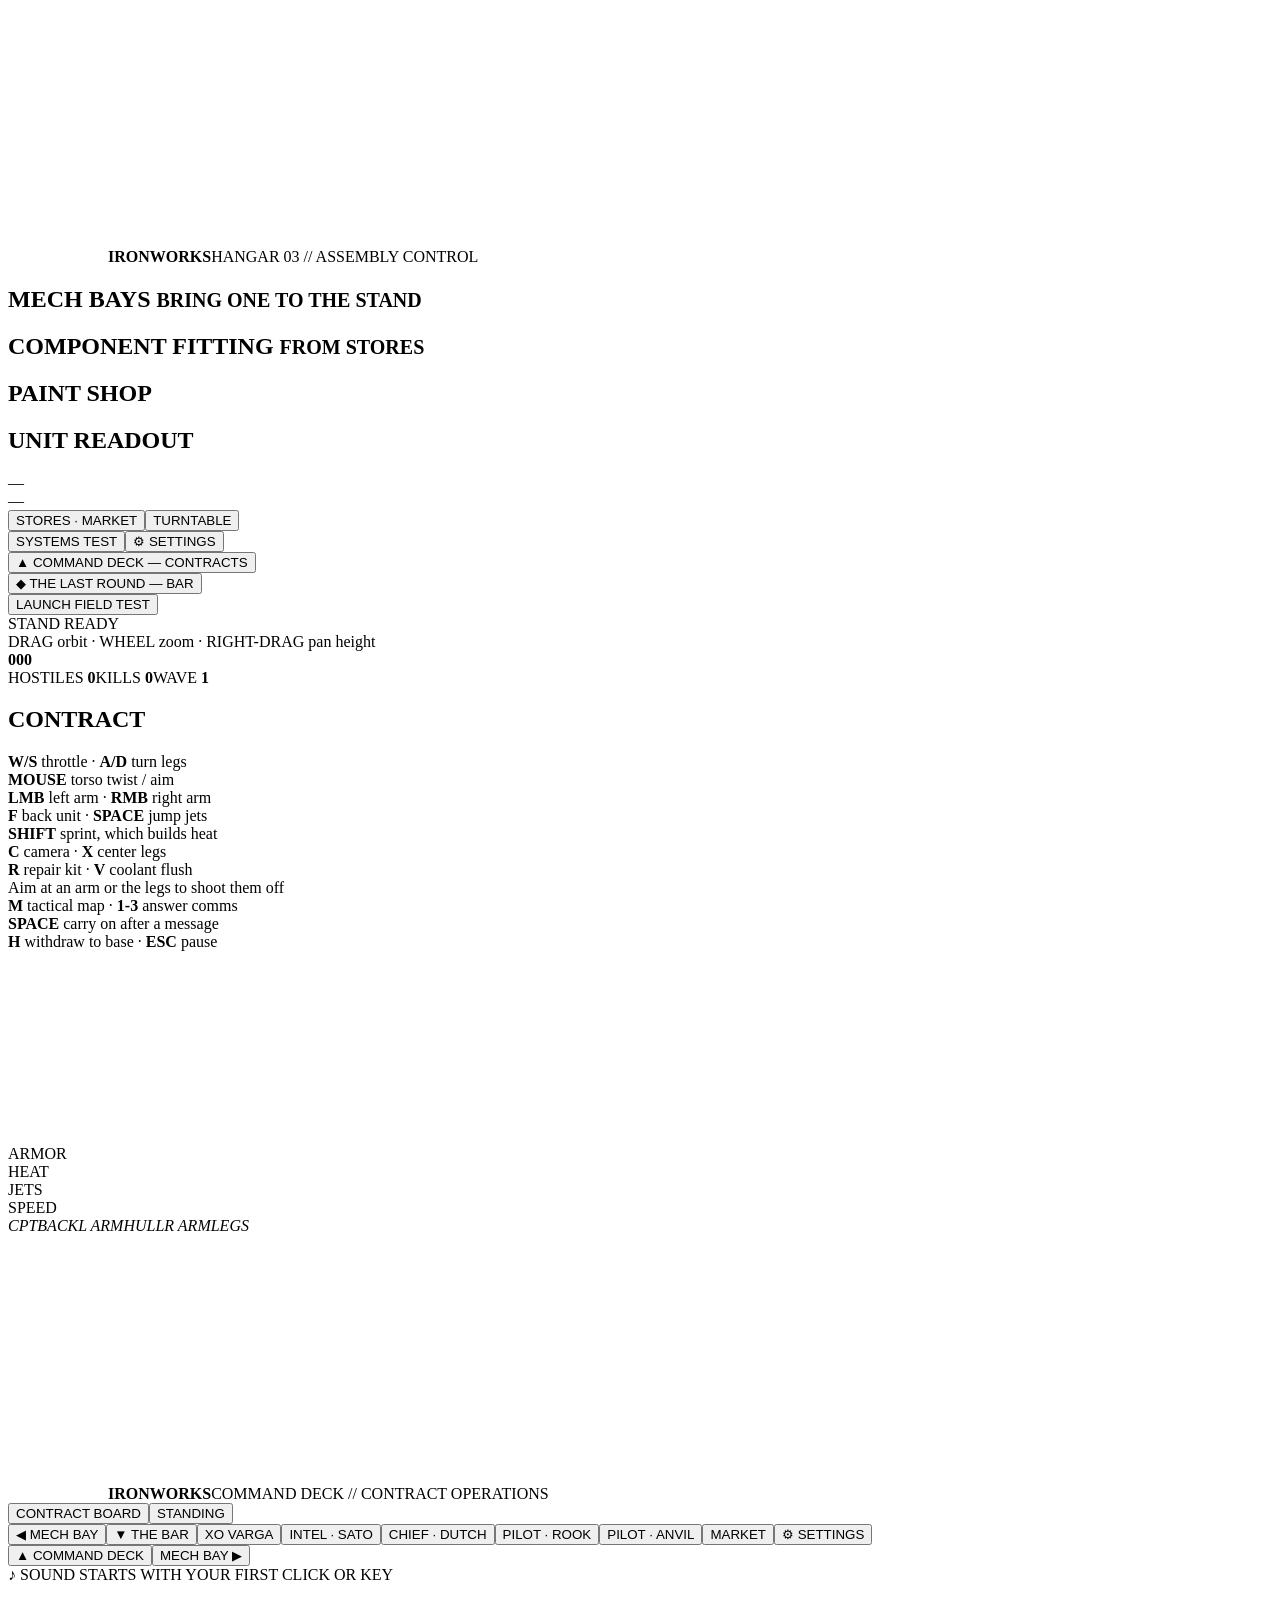
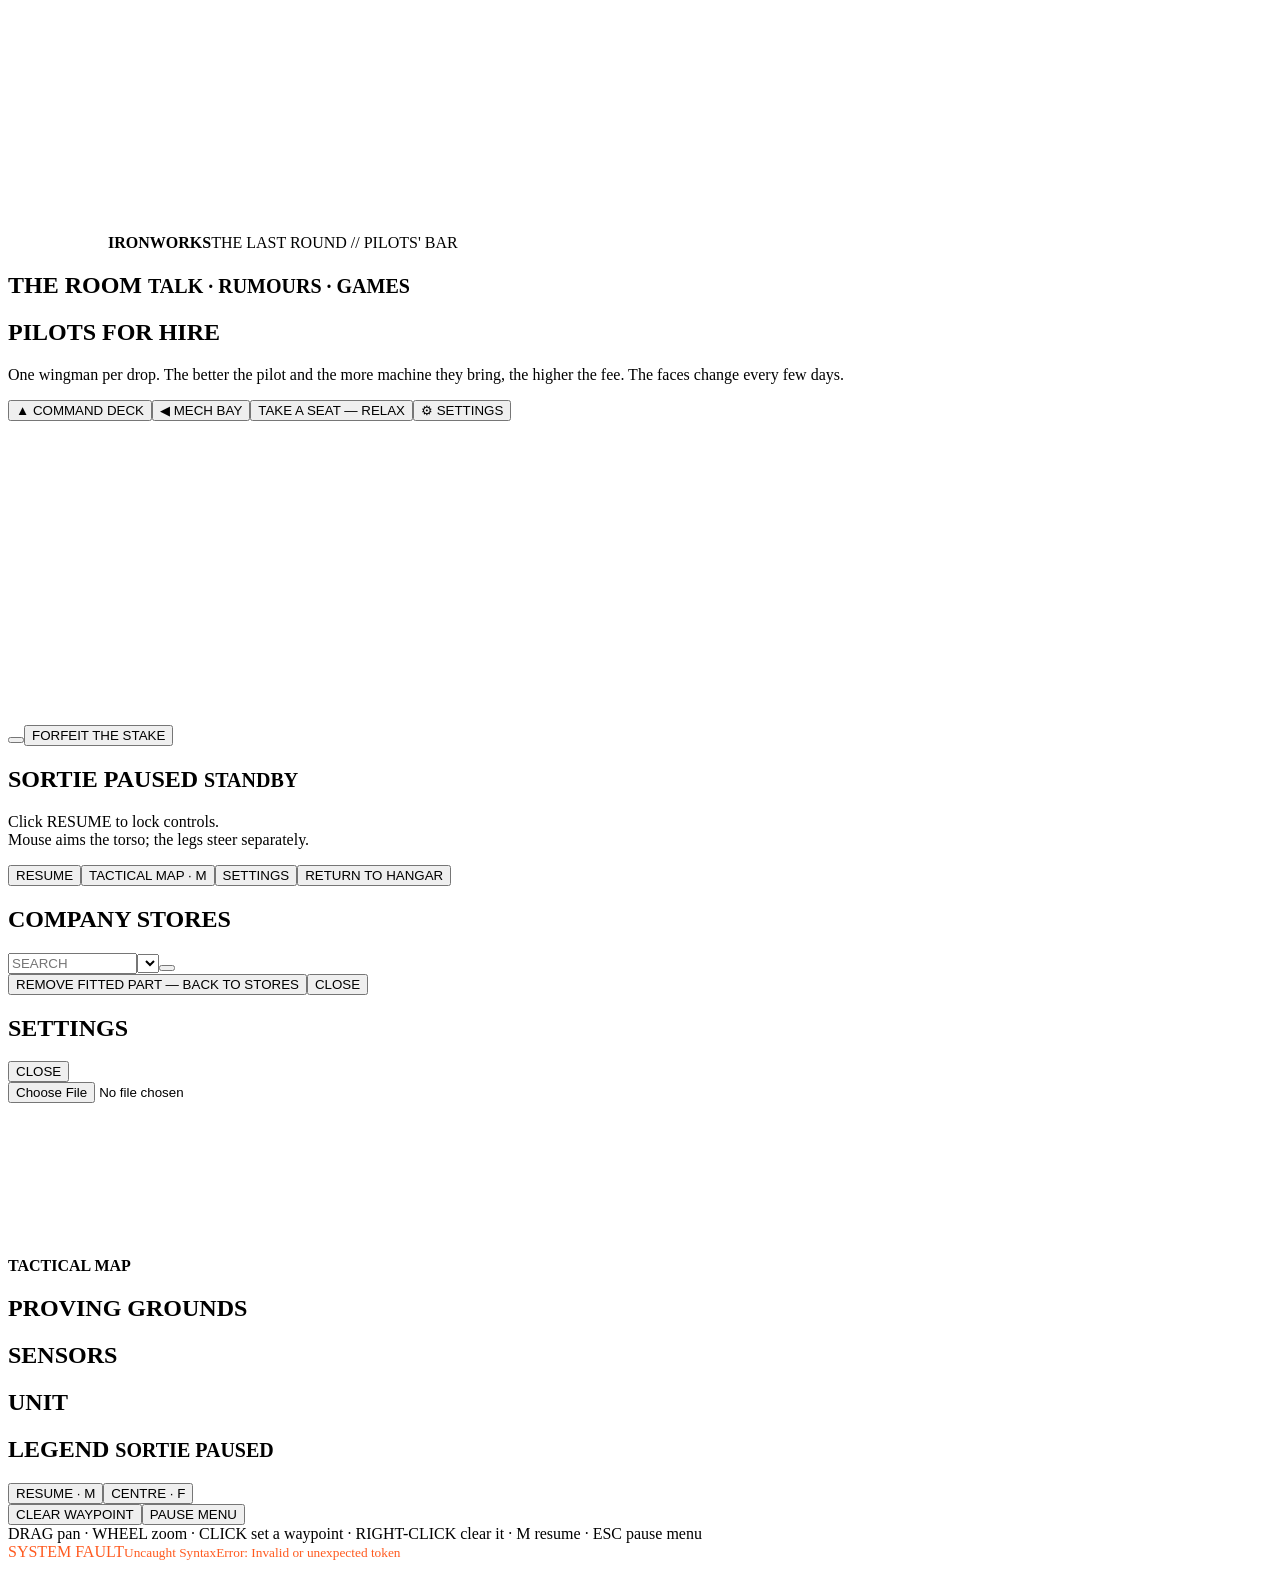
==== src/page.html @ d5356ca2 "Split the page into src/ and build index.html from it index.html is now generated by build.py from s" ====
<!DOCTYPE html>
<html lang="en">
<head>
<meta charset="utf-8">
<meta name="viewport" content="width=device-width,initial-scale=1">
<title>IRONWORKS — Mech Bay 03</title>
<style>
@@STYLE@@
</style>
</head>
<body>
<canvas id="gl"></canvas>

<div id="hangarUI">
 <div class="ttl"><canvas width="100" height="100"></canvas><b>IRONWORKS</b><span>HANGAR 03 // ASSEMBLY CONTROL</span><i></i></div>
 <div id="panelL" class="pn">
  <h2>MECH BAYS <small>BRING ONE TO THE STAND</small></h2>
  <div id="bays"></div>
  <h2>COMPONENT FITTING <small>FROM STORES</small></h2>
  <div id="slots"></div>
  <h2 style="margin-top:10px">PAINT SHOP <small id="paintName"></small></h2>
  <div id="paints"></div>
 </div>
 <div id="panelR" class="pn">
  <h2>UNIT READOUT <small id="ovw"></small></h2>
  <div id="mechName">—</div><div id="mechClass">—</div>
  <div id="stats"></div>
  <div id="loadout"></div>
  <div id="warns"></div>
  <div class="row"><button id="btnStores">STORES · MARKET</button><button id="btnSpin">TURNTABLE</button></div>
  <div class="row"><button id="btnTest">SYSTEMS TEST</button><button id="btnSet">⚙ SETTINGS</button></div>
  <div id="ctr"></div><div class="row"><button id="btnHQ">▲ COMMAND DECK — CONTRACTS</button></div><div class="row"><button id="btnBar">◆ THE LAST ROUND — BAR</button></div>
  <button id="btnDeploy">LAUNCH FIELD TEST</button>
 </div>
 <div id="status" class="pn">STAND READY</div>
 <div id="hint">DRAG orbit · WHEEL zoom · RIGHT-DRAG pan height</div>
</div>

<div id="fieldUI" class="hid">
 <div id="cock"></div><div id="dmg"></div>
 <div id="ret"><i></i><i></i><i></i><i></i><b></b></div>
 <div id="twist"><b id="hdg">000</b><i id="twI"></i></div>
 <div id="obj" class="pn"><div id="objW">HOSTILES <b id="hCnt">0</b>KILLS <b id="kCnt">0</b>WAVE <b id="wCnt">1</b></div><div id="objM" class="hid"><h2><span id="msTitle">CONTRACT</span><small id="msClock"></small></h2><div id="objList"></div></div></div>
 <div id="help" class="pn"><b>W/S</b> throttle · <b>A/D</b> turn legs<br><b>MOUSE</b> torso twist / aim<br><b>LMB</b> left arm · <b>RMB</b> right arm<br><b>F</b> back unit · <b>SPACE</b> jump jets<br><b>SHIFT</b> sprint, which builds heat<br><b>C</b> camera · <b>X</b> center legs<br><b>R</b> repair kit · <b>V</b> coolant flush<br>Aim at an arm or the legs to shoot them off<br><b>M</b> tactical map · <b>1-3</b> answer comms<br><b>SPACE</b> carry on after a message<br><b>H</b> withdraw to base · <b>ESC</b> pause</div>
 <canvas id="radar" width="190" height="190"></canvas>
 <div id="gauges" class="pn">
  <div class="st" id="gArm"><span>ARMOR</span><i><b></b></i><em></em></div>
  <div class="st" id="gHeat"><span>HEAT</span><i><b></b></i><em></em></div>
  <div class="st" id="gJet"><span>JETS</span><i><b></b></i><em></em></div>
  <div class="st" id="gSpd"><span>SPEED</span><i><b></b></i><em></em></div>
  <div id="zdoll"><i id="zdHead">CPT</i><i id="zdBack">BACK</i><i id="zdArmL">L ARM</i><i id="zdTorso">HULL</i><i id="zdArmR">R ARM</i><i id="zdLegs">LEGS</i></div>
 </div>
 <div id="weps" class="pn"></div>
 <div id="msg"></div>
 <div id="navs"></div>
 <div id="tgt" class="hid"><span id="tgtN"></span><i><b id="tgtB"></b></i><span id="tgtZ"></span><i id="tgtZi"><b id="tgtZb"></b></i></div>
 <div id="commDim" class="hid"></div>
 <div id="comm" class="pn hid"><canvas id="commFace" width="144" height="144"></canvas><div><b id="commWho"></b><p id="commTxt"></p><div id="commOpts"></div><i id="commBar"></i><em id="commHint"></em></div></div>
</div>

<div id="hqUI" class="hid">
 <div class="ttl"><canvas width="100" height="100"></canvas><b>IRONWORKS</b><span>COMMAND DECK // CONTRACT OPERATIONS</span><i></i></div>
 <div id="tags"></div>
 <div id="hqStat" class="pn"></div>
 <div id="board" class="pn"><div id="hqTabs"><button data-t="board" class="on">CONTRACT BOARD</button><button data-t="stand">STANDING</button></div><div id="cards"></div><div id="stand" class="hid"></div></div>
 <div id="detail" class="pn"></div>
 <div id="hqBar"><button id="btnToBay">◀ MECH BAY</button><button id="btnToBar">▼ THE BAR</button><button id="bXO">XO VARGA</button><button id="bIntel">INTEL · SATO</button><button id="bChief">CHIEF · DUTCH</button><button id="bP0">PILOT · ROOK</button><button id="bP1">PILOT · ANVIL</button><button id="bMkt">MARKET</button><button id="bSet">⚙ SETTINGS</button></div>
</div>
<div id="brfUI" class="hid">
 <div id="brfHead" class="pn"></div>
 <div id="brfBar"><button id="brfBack">▲ COMMAND DECK</button><button id="brfSkip">MECH BAY ▶</button></div>
</div>
<div id="cutTag"></div>
<div id="sndHint">♪ SOUND STARTS WITH YOUR FIRST CLICK OR KEY</div>
<div id="dlg" class="pn hid"><canvas id="dlgFace" width="144" height="144"></canvas><div><b id="dlgWho"></b><p id="dlgTxt"></p><div id="dlgOpts"></div></div></div>
<div id="barUI" class="hid">
 <div class="ttl"><canvas width="100" height="100"></canvas><b>IRONWORKS</b><span>THE LAST ROUND // PILOTS' BAR</span><i></i></div>
 <div id="barTags"></div>
 <div id="barStat" class="pn"></div>
 <div id="barRoom" class="pn"><h2>THE ROOM <small>TALK · RUMOURS · GAMES</small></h2><div id="barWho"></div></div>
 <div id="barHire" class="pn"><h2>PILOTS FOR HIRE <small id="barHireN"></small></h2><div id="barPil"></div><p>One wingman per drop. The better the pilot and the more machine they bring, the higher the fee. The faces change every few days.</p></div>
 <div id="barBar"><button id="bbHQ">▲ COMMAND DECK</button><button id="bbBay">◀ MECH BAY</button><button id="bbRelax">TAKE A SEAT — RELAX</button><button id="bbSet">⚙ SETTINGS</button></div>
 <div id="barChill"></div>
</div>
<div id="barGame" class="ovl hid"><div class="pn"><h2><span id="bgName"></span><small id="bgStake"></small></h2><canvas id="bgCv" width="1440" height="264"></canvas><p id="bgMsg"></p><div class="row"><button id="bgHit"></button><button id="bgQuit">FORFEIT THE STAKE</button></div></div></div>

<div id="pause" class="hid"><div class="pn">
 <h2>SORTIE PAUSED <small>STANDBY</small></h2>
 <p id="pauseTxt">Click RESUME to lock controls.<br>Mouse aims the torso; the legs steer separately.</p>
 <button id="btnResume">RESUME</button><button id="btnMap">TACTICAL MAP · M</button><button id="btnPSet">SETTINGS</button><button id="btnHangar">RETURN TO HANGAR</button>
</div></div>

<div id="stores" class="ovl hid"><div class="pn win">
 <h2><span id="stTitle">COMPANY STORES</span><small id="stFunds"></small></h2>
 <div id="stTabs"></div>
 <div id="stBar"><div id="stCats"></div><input id="stFind" placeholder="SEARCH" size="14" spellcheck="false"><select id="stSort"></select><button id="stDir"></button></div>
 <div id="stNote"></div>
 <div id="stGrid"></div>
 <div class="foot"><span id="stInfo"></span><button id="stRem" class="hid">REMOVE FITTED PART — BACK TO STORES</button><button id="stClose">CLOSE</button></div>
</div></div>

<div id="setUI" class="ovl hid"><div class="pn win" id="setWin">
 <h2><span id="setTitle">SETTINGS</span><small id="setSub"></small></h2>
 <div id="setTabs"></div>
 <div id="setBody"></div>
 <div class="foot"><span id="setInfo"></span><button id="setClose">CLOSE</button></div>
</div></div>
<input type="file" id="saveFile" accept=".json,application/json" class="hid">
<div id="mapUI" class="hid">
 <canvas id="mapCv"></canvas>
 <div id="mapHead"><b>TACTICAL MAP</b><span id="mapSub"></span></div>
 <div id="mapSide" class="pn">
  <h2><span id="mapOp">PROVING GROUNDS</span><small id="mapClk"></small></h2><div id="mapObj"></div>
  <h2>SENSORS <small id="mapSen"></small></h2><div id="mapCon"></div>
  <h2>UNIT <small id="mapUnit"></small></h2><div id="mapSt"></div>
  <h2>LEGEND <small>SORTIE PAUSED</small></h2><div id="mapLeg"></div>
  <div class="row"><button id="mapGo">RESUME · M</button><button id="mapCtr">CENTRE · F</button></div>
  <div class="row"><button id="mapWp">CLEAR WAYPOINT</button><button id="mapEsc">PAUSE MENU</button></div>
 </div>
 <div id="mapTip" class="hid"></div>
 <div id="mapHint">DRAG pan · WHEEL zoom · CLICK set a waypoint · RIGHT-CLICK clear it · M resume · ESC pause menu</div>
</div>
<div id="fade"></div>
<div id="boot"><div>INITIALIZING BAY SYSTEMS<small>loading three.js from CDN — an internet connection is required</small></div></div>

<script type="importmap">{"imports":{"three":"https://cdn.jsdelivr.net/npm/three@0.160.0/build/three.module.js","three/addons/":"https://cdn.jsdelivr.net/npm/three@0.160.0/examples/jsm/"}}</script>
<script type="module">
@@SCRIPT@@
</script>
<script>
/* surface load/runtime failures instead of a silent black screen */
addEventListener('error', function (e) { var b = document.getElementById('boot'); if (b) b.innerHTML = '<div style="color:#ff5a1f">SYSTEM FAULT<small>' + (e.message || 'failed to load three.js from CDN') + '</small></div>'; }, true);
</script>
</body>
</html>
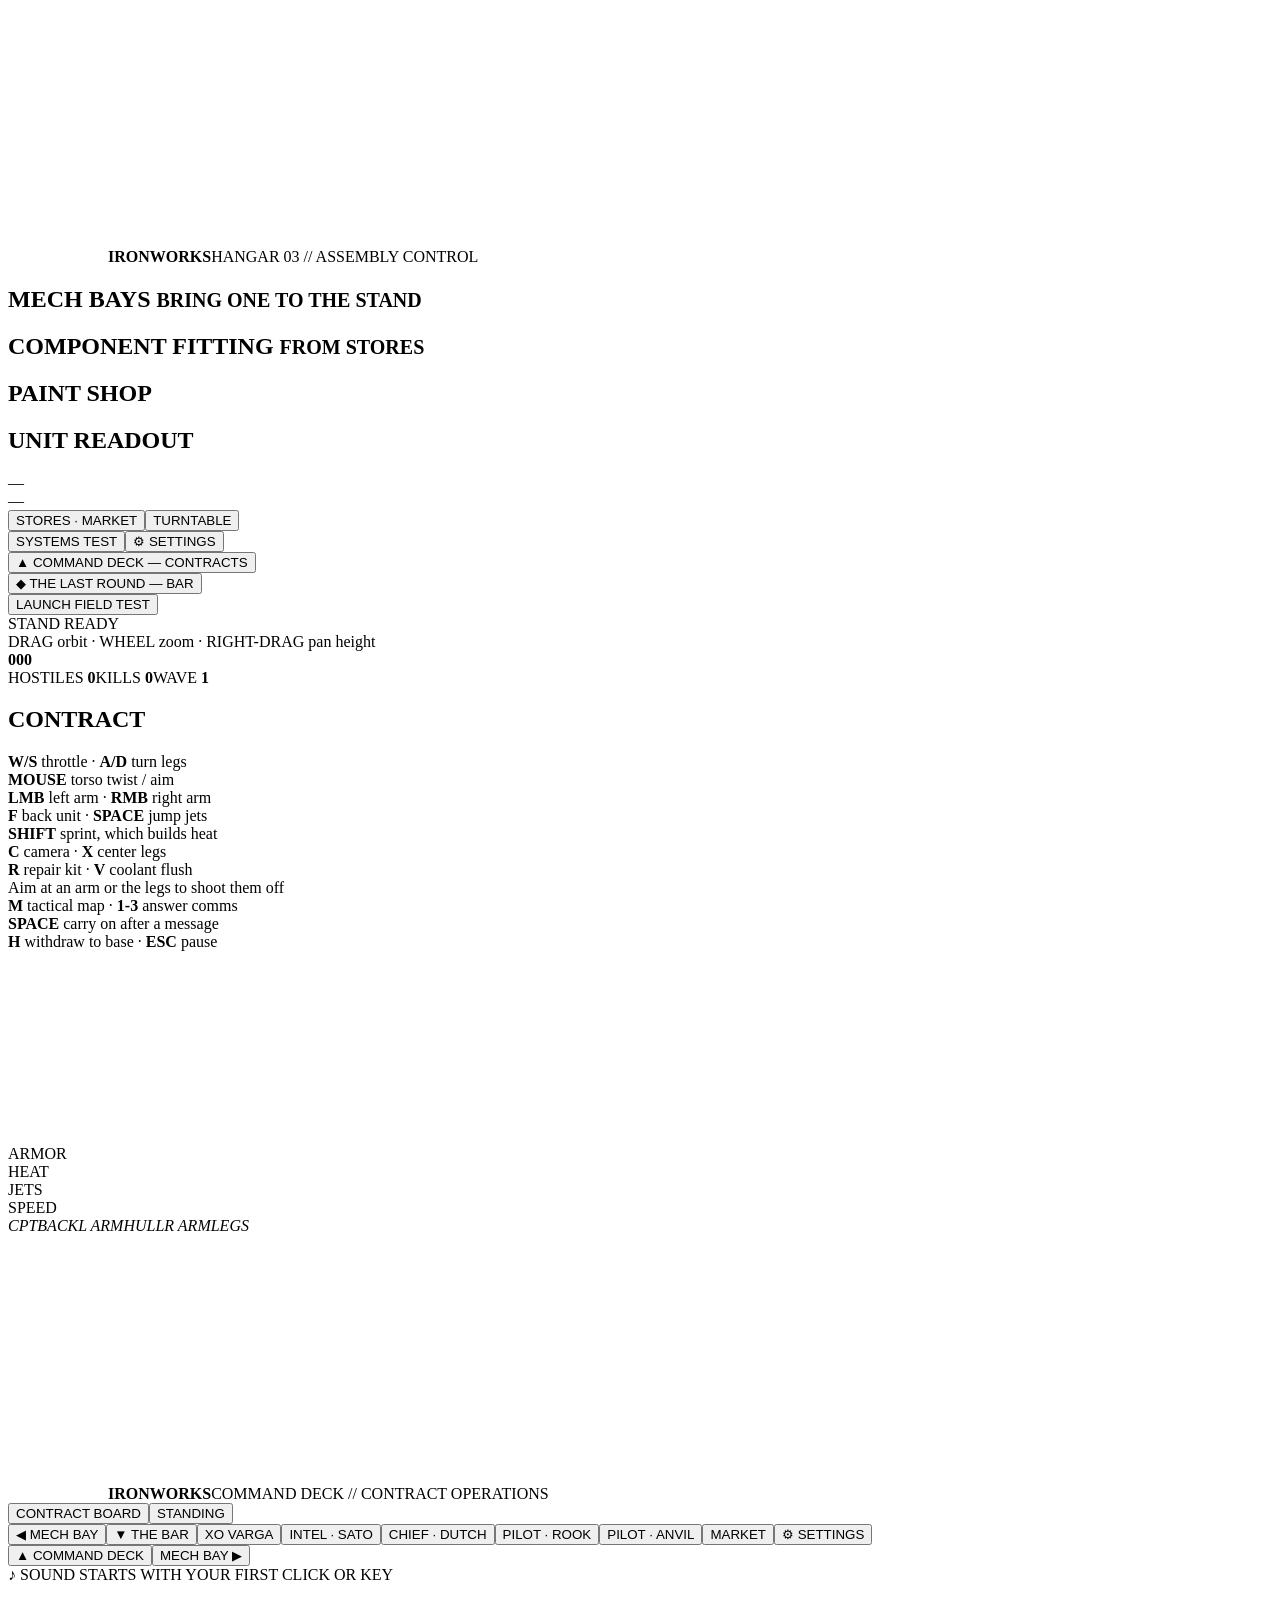
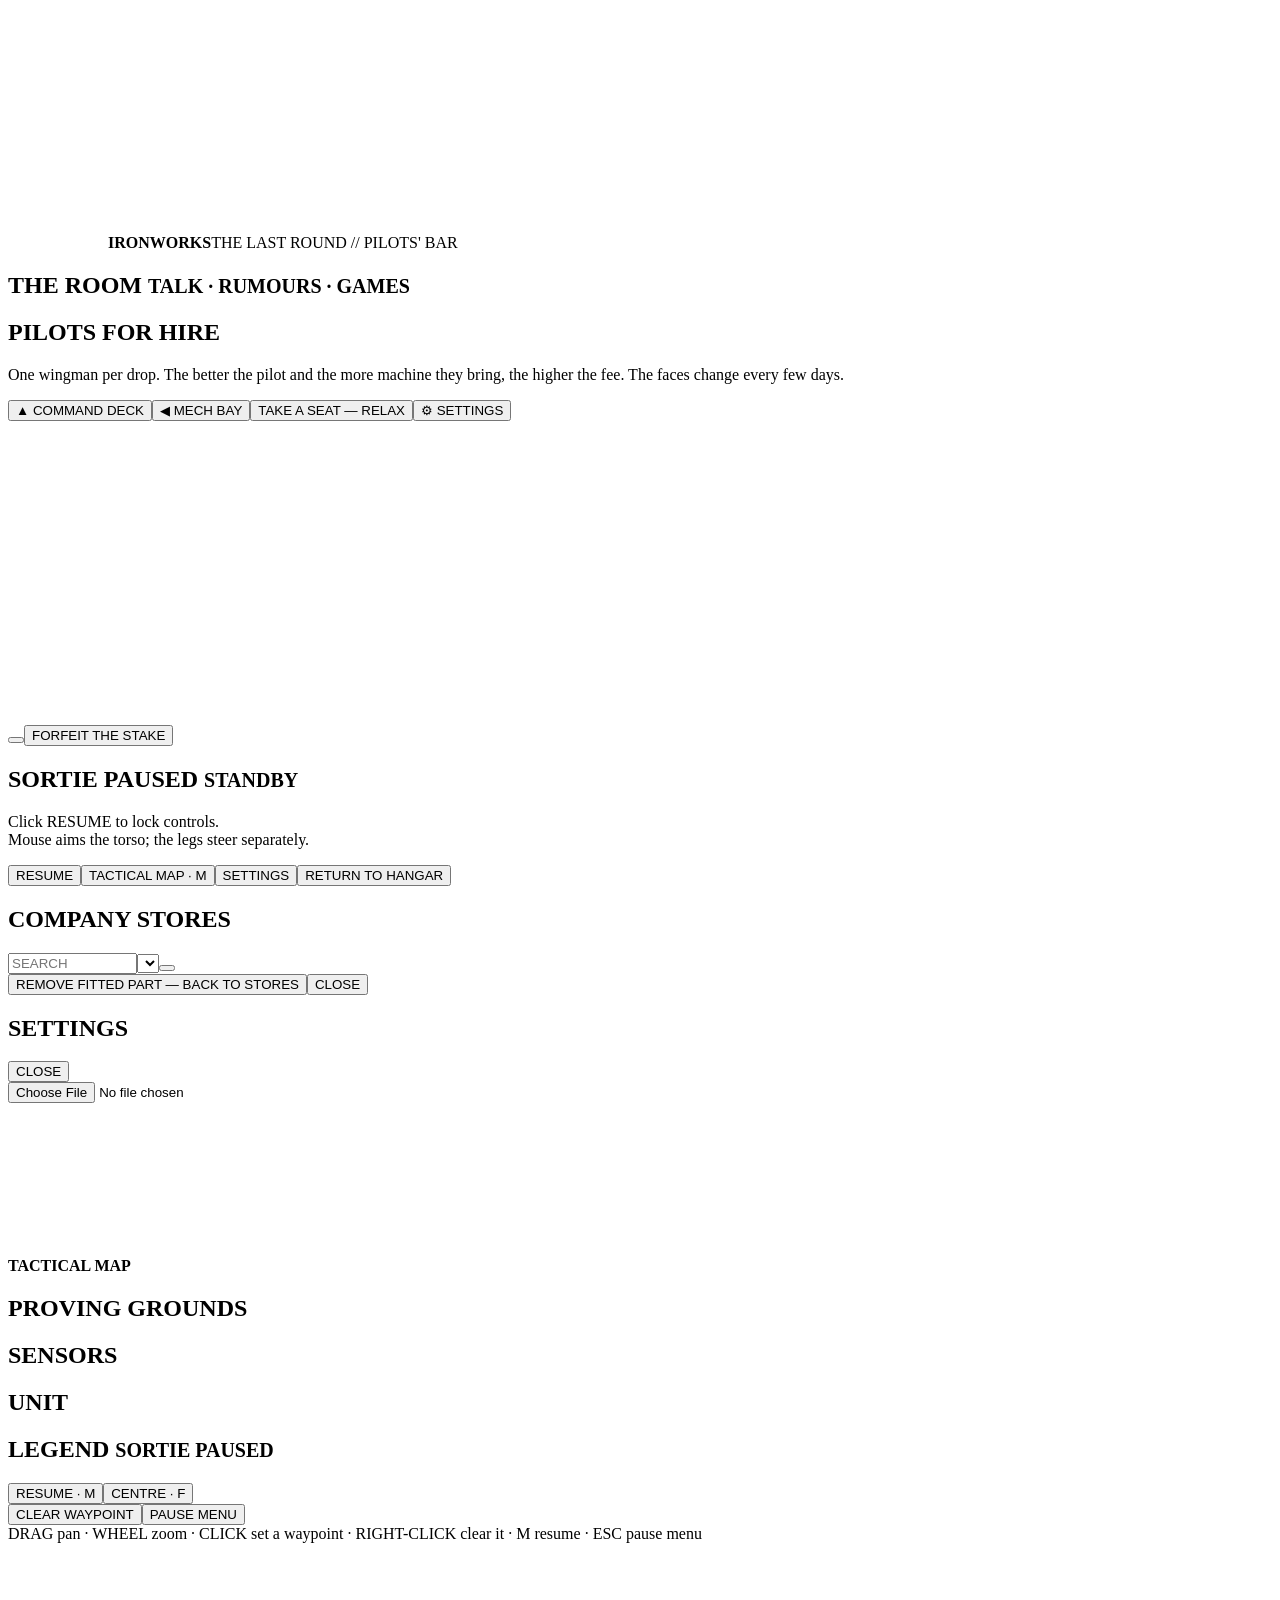
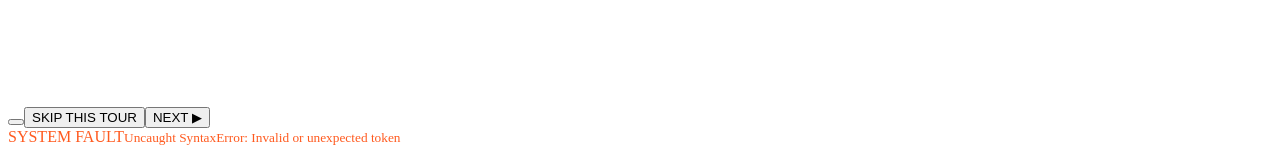
==== commit 44854603: "Show a new company round, and give it a first sortie that teaches the controls A new company's crew " ====
--- a/src/page.html
+++ b/src/page.html
@@ -55,6 +55,7 @@
  <div id="navs"></div>
  <div id="tgt" class="hid"><span id="tgtN"></span><i><b id="tgtB"></b></i><span id="tgtZ"></span><i id="tgtZi"><b id="tgtZb"></b></i></div>
  <div id="commDim" class="hid"></div>
+ <div id="tutKeys" class="hid"></div>
  <div id="comm" class="pn hid"><canvas id="commFace" width="144" height="144"></canvas><div><b id="commWho"></b><p id="commTxt"></p><div id="commOpts"></div><i id="commBar"></i><em id="commHint"></em></div></div>
 </div>
 
@@ -120,6 +121,9 @@
  <div id="mapTip" class="hid"></div>
  <div id="mapHint">DRAG pan · WHEEL zoom · CLICK set a waypoint · RIGHT-CLICK clear it · M resume · ESC pause menu</div>
 </div>
+<div id="tutRing" class="hid"></div>
+<div id="tut" class="pn hid"><canvas id="tutFace" width="144" height="144"></canvas><div><b id="tutWho"></b><p id="tutText"></p><div id="tutRow"><span id="tutN"></span><button id="tutOff" class="hid"></button><button id="tutSkip">SKIP THIS TOUR</button><button id="tutNext">NEXT ▶</button></div></div></div>
+<div id="tutChip" class="hid"></div>
 <div id="fade"></div>
 <div id="boot"><div>INITIALIZING BAY SYSTEMS<small>loading three.js from CDN — an internet connection is required</small></div></div>
 
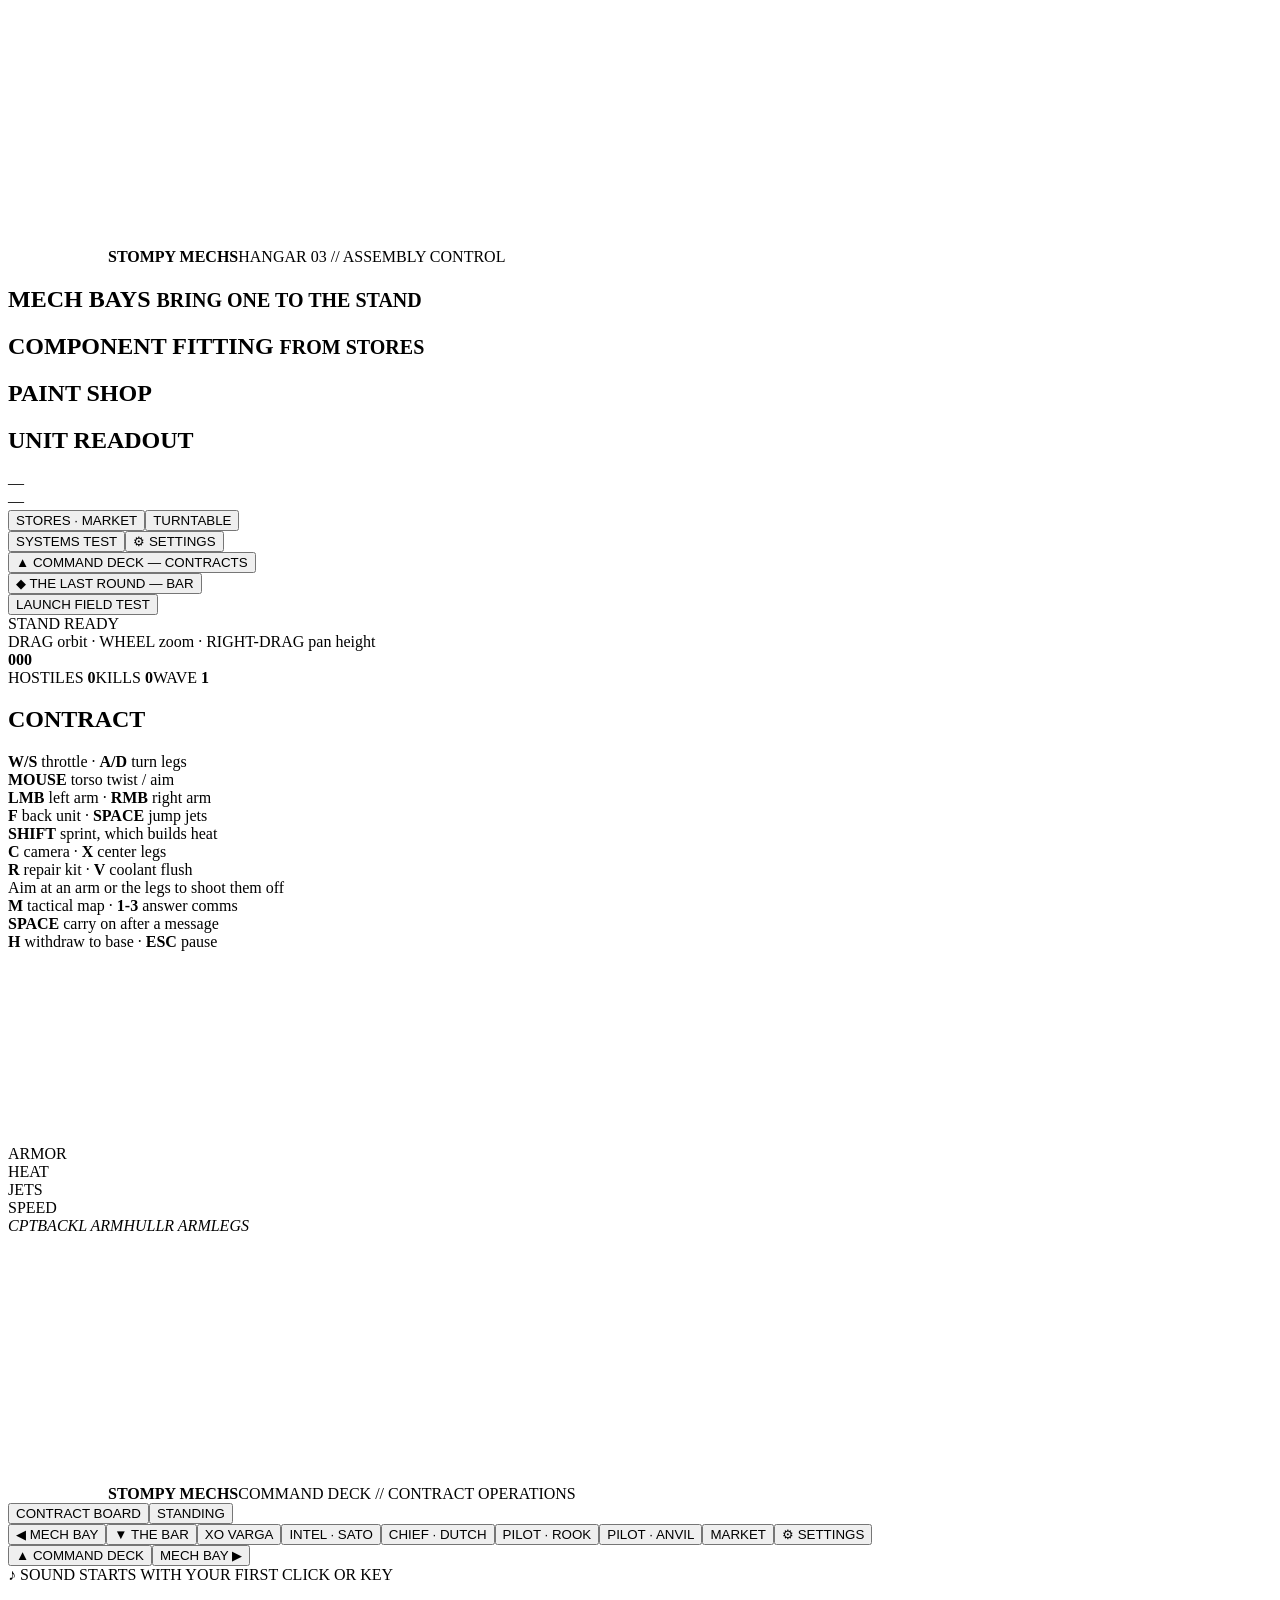
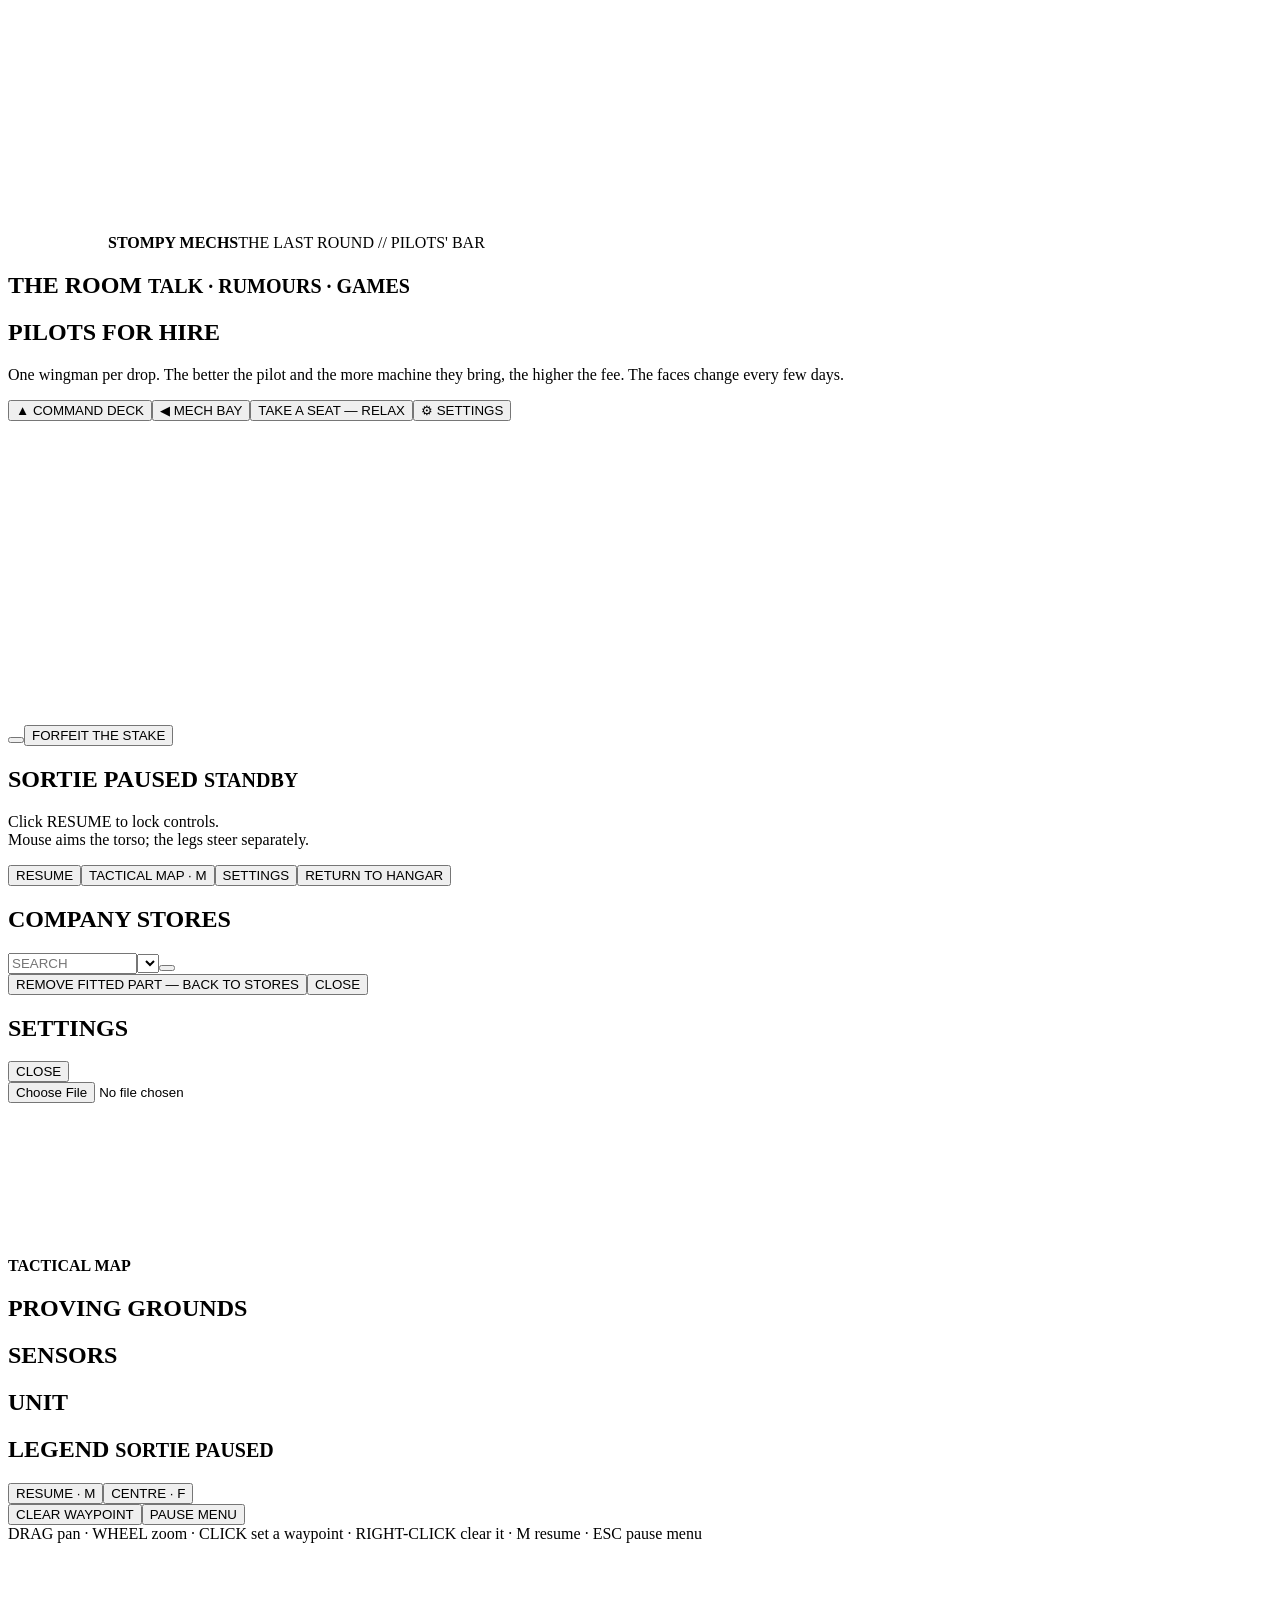
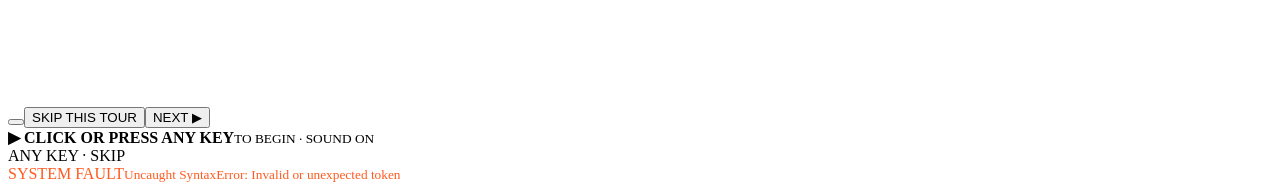
==== commit a0029cf9: "Rename the game StompyMechs, and open it with ten seconds of battle and the title The game is Stompy" ====
--- a/src/page.html
+++ b/src/page.html
@@ -3,7 +3,7 @@
 <head>
 <meta charset="utf-8">
 <meta name="viewport" content="width=device-width,initial-scale=1">
-<title>IRONWORKS — Mech Bay 03</title>
+<title>StompyMechs</title>
 <style>
 @@STYLE@@
 </style>
@@ -12,7 +12,7 @@
 <canvas id="gl"></canvas>
 
 <div id="hangarUI">
- <div class="ttl"><canvas width="100" height="100"></canvas><b>IRONWORKS</b><span>HANGAR 03 // ASSEMBLY CONTROL</span><i></i></div>
+ <div class="ttl"><canvas width="100" height="100"></canvas><b>STOMPY MECHS</b><span>HANGAR 03 // ASSEMBLY CONTROL</span><i></i></div>
  <div id="panelL" class="pn">
   <h2>MECH BAYS <small>BRING ONE TO THE STAND</small></h2>
   <div id="bays"></div>
@@ -60,7 +60,7 @@
 </div>
 
 <div id="hqUI" class="hid">
- <div class="ttl"><canvas width="100" height="100"></canvas><b>IRONWORKS</b><span>COMMAND DECK // CONTRACT OPERATIONS</span><i></i></div>
+ <div class="ttl"><canvas width="100" height="100"></canvas><b>STOMPY MECHS</b><span>COMMAND DECK // CONTRACT OPERATIONS</span><i></i></div>
  <div id="tags"></div>
  <div id="hqStat" class="pn"></div>
  <div id="board" class="pn"><div id="hqTabs"><button data-t="board" class="on">CONTRACT BOARD</button><button data-t="stand">STANDING</button></div><div id="cards"></div><div id="stand" class="hid"></div></div>
@@ -75,7 +75,7 @@
 <div id="sndHint">♪ SOUND STARTS WITH YOUR FIRST CLICK OR KEY</div>
 <div id="dlg" class="pn hid"><canvas id="dlgFace" width="144" height="144"></canvas><div><b id="dlgWho"></b><p id="dlgTxt"></p><div id="dlgOpts"></div></div></div>
 <div id="barUI" class="hid">
- <div class="ttl"><canvas width="100" height="100"></canvas><b>IRONWORKS</b><span>THE LAST ROUND // PILOTS' BAR</span><i></i></div>
+ <div class="ttl"><canvas width="100" height="100"></canvas><b>STOMPY MECHS</b><span>THE LAST ROUND // PILOTS' BAR</span><i></i></div>
  <div id="barTags"></div>
  <div id="barStat" class="pn"></div>
  <div id="barRoom" class="pn"><h2>THE ROOM <small>TALK · RUMOURS · GAMES</small></h2><div id="barWho"></div></div>
@@ -124,6 +124,7 @@
 <div id="tutRing" class="hid"></div>
 <div id="tut" class="pn hid"><canvas id="tutFace" width="144" height="144"></canvas><div><b id="tutWho"></b><p id="tutText"></p><div id="tutRow"><span id="tutN"></span><button id="tutOff" class="hid"></button><button id="tutSkip">SKIP THIS TOUR</button><button id="tutNext">NEXT ▶</button></div></div></div>
 <div id="tutChip" class="hid"></div>
+<div id="intro" class="ovl hid"><i id="inTop"></i><i id="inBot"></i><i id="inBlk"></i><div id="inGate"><b>▶ CLICK OR PRESS ANY KEY</b><small>TO BEGIN · SOUND ON</small></div><div id="inSkip">ANY KEY · SKIP</div></div>
 <div id="fade"></div>
 <div id="boot"><div>INITIALIZING BAY SYSTEMS<small>loading three.js from CDN — an internet connection is required</small></div></div>
 
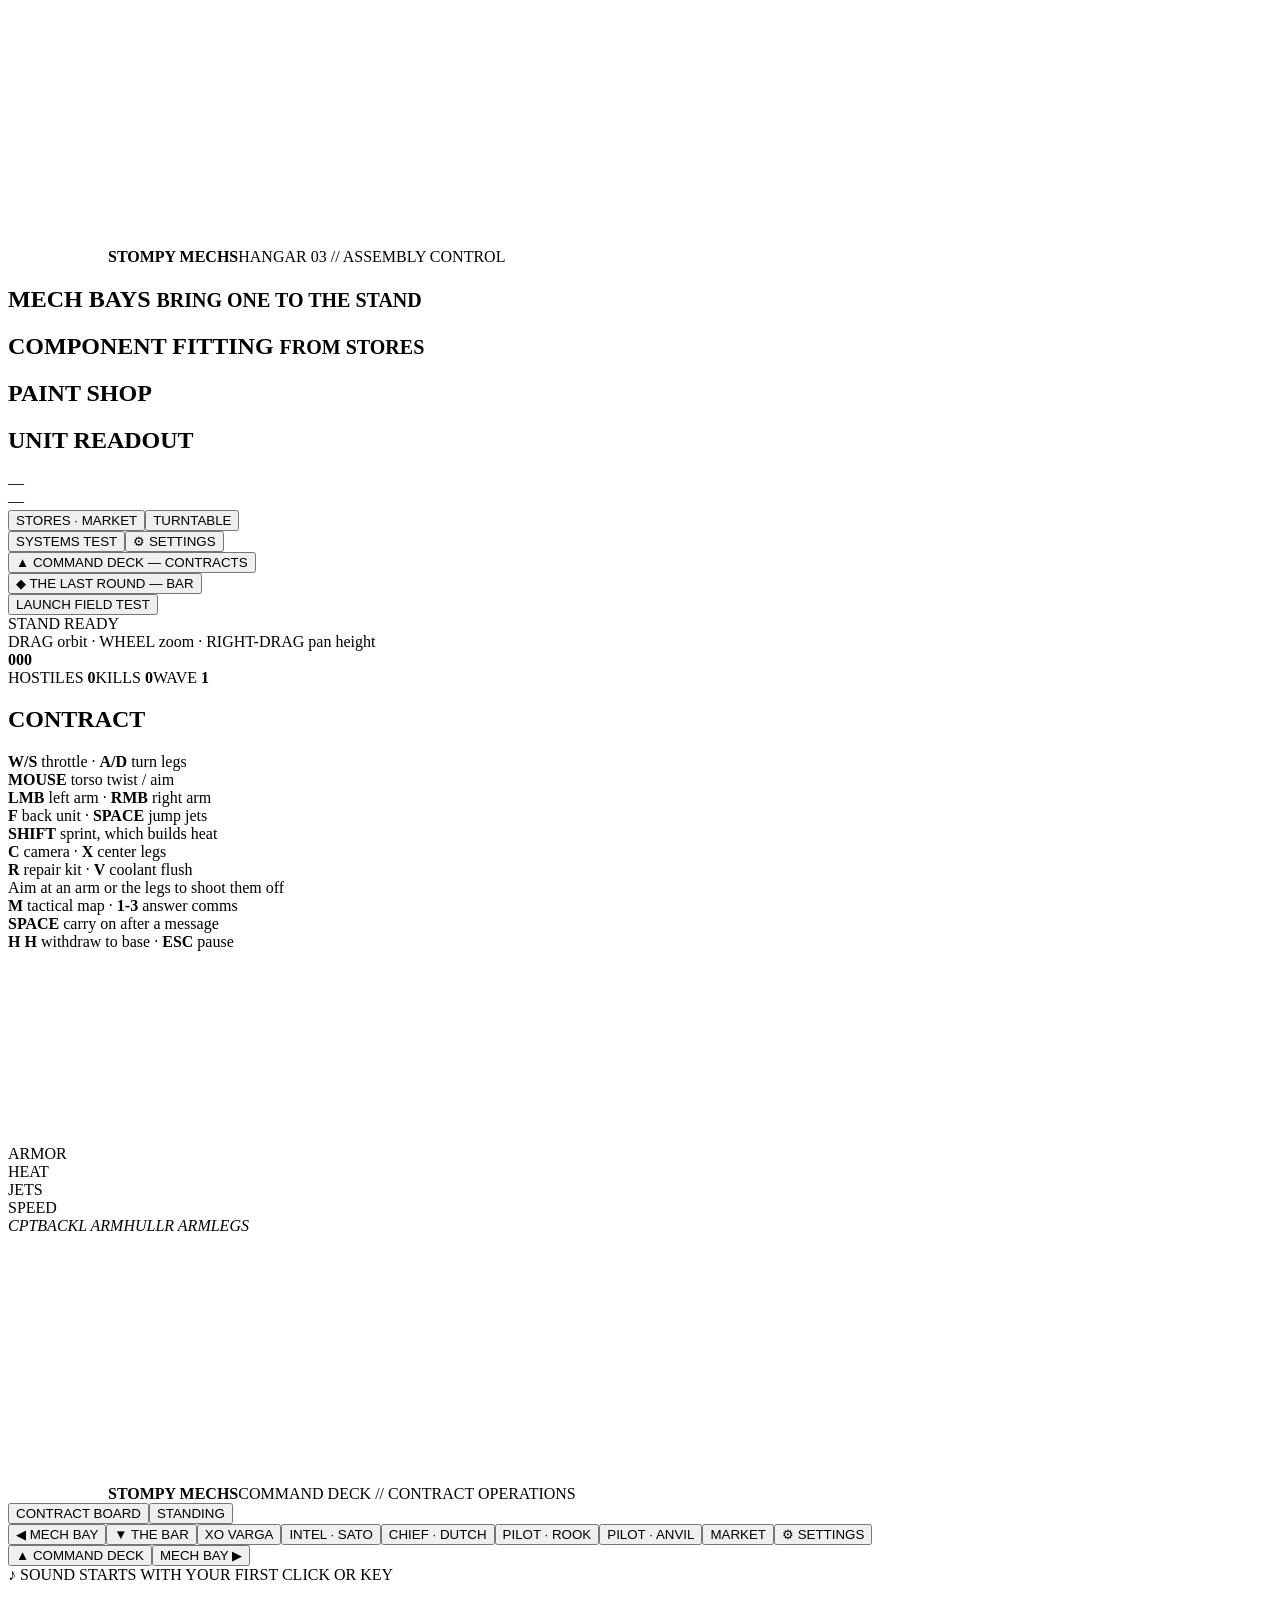
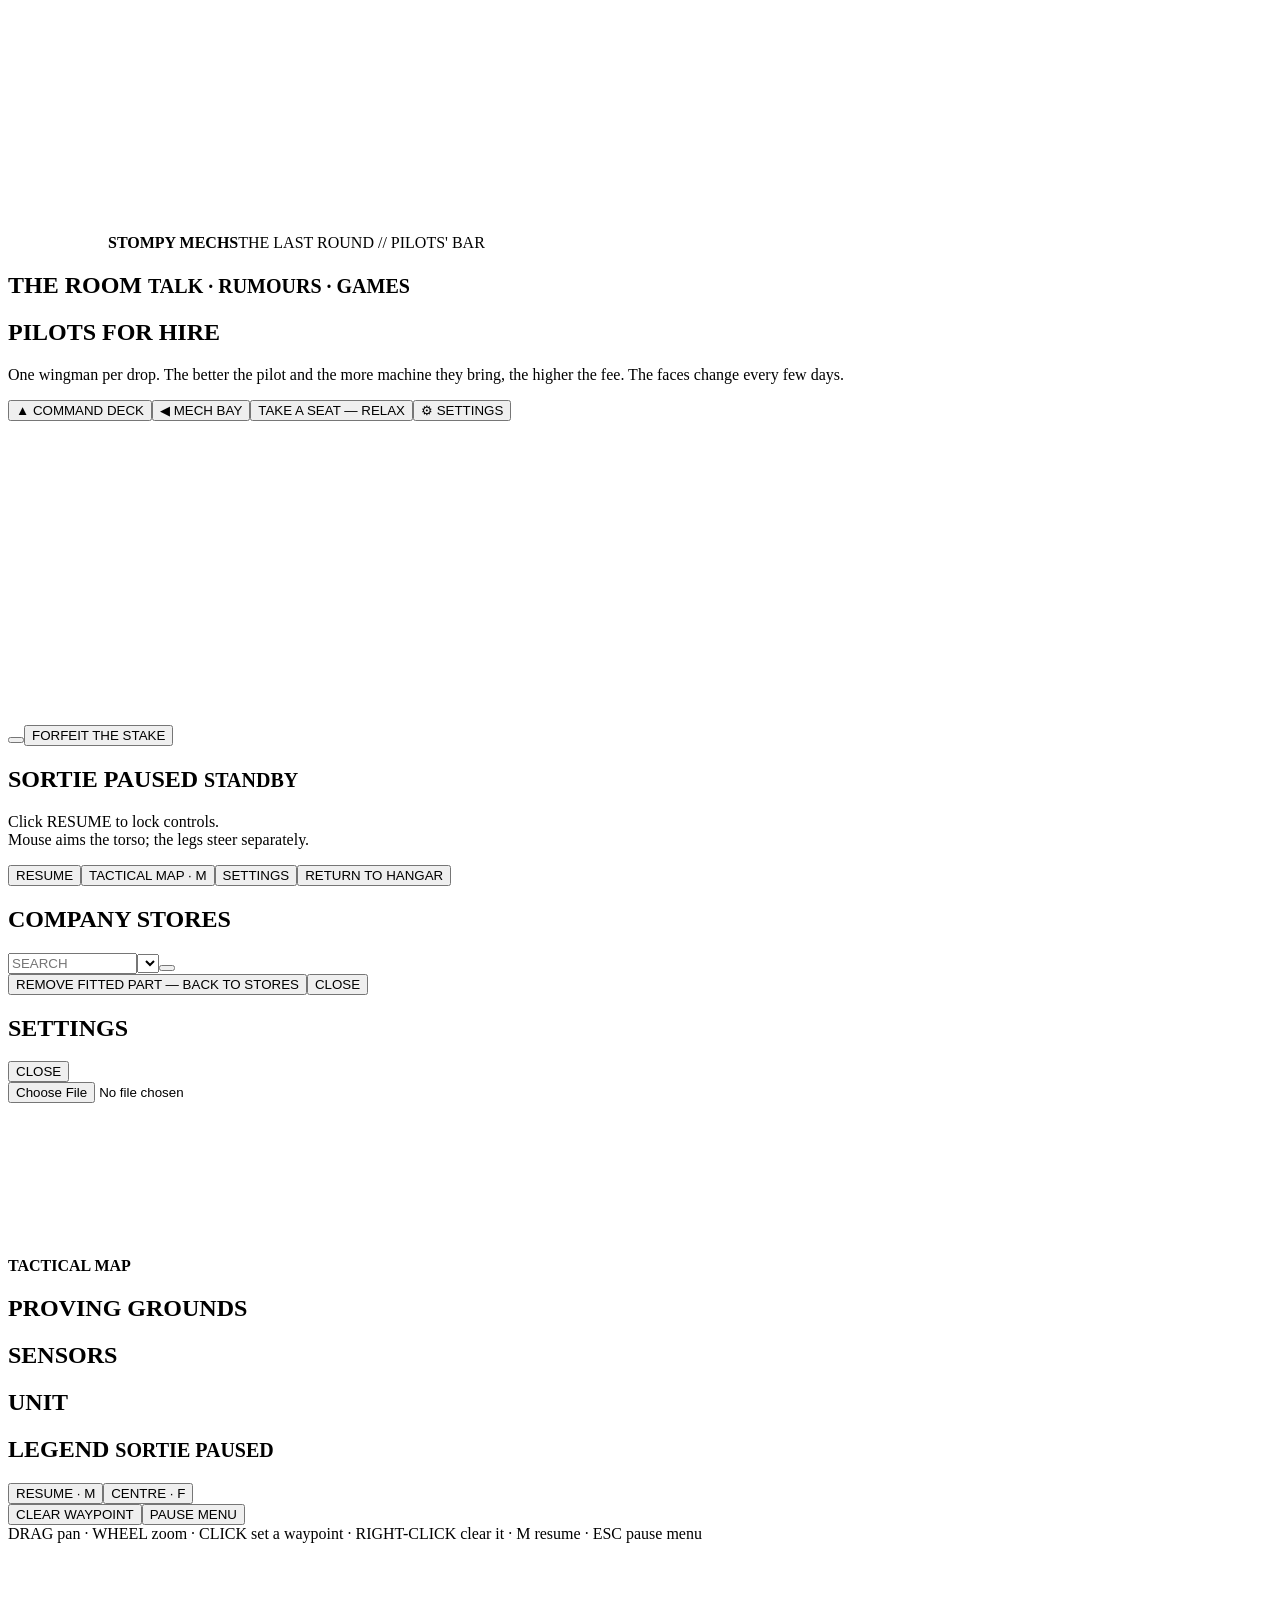
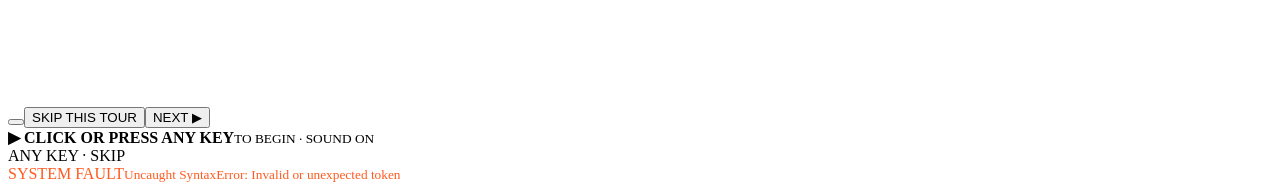
==== commit 1f7312aa: "Keep a sortie from being left by accident, and ask before H abandons a contract A sortie is not in t" ====
--- a/src/page.html
+++ b/src/page.html
@@ -41,7 +41,7 @@
  <div id="ret"><i></i><i></i><i></i><i></i><b></b></div>
  <div id="twist"><b id="hdg">000</b><i id="twI"></i></div>
  <div id="obj" class="pn"><div id="objW">HOSTILES <b id="hCnt">0</b>KILLS <b id="kCnt">0</b>WAVE <b id="wCnt">1</b></div><div id="objM" class="hid"><h2><span id="msTitle">CONTRACT</span><small id="msClock"></small></h2><div id="objList"></div></div></div>
- <div id="help" class="pn"><b>W/S</b> throttle · <b>A/D</b> turn legs<br><b>MOUSE</b> torso twist / aim<br><b>LMB</b> left arm · <b>RMB</b> right arm<br><b>F</b> back unit · <b>SPACE</b> jump jets<br><b>SHIFT</b> sprint, which builds heat<br><b>C</b> camera · <b>X</b> center legs<br><b>R</b> repair kit · <b>V</b> coolant flush<br>Aim at an arm or the legs to shoot them off<br><b>M</b> tactical map · <b>1-3</b> answer comms<br><b>SPACE</b> carry on after a message<br><b>H</b> withdraw to base · <b>ESC</b> pause</div>
+ <div id="help" class="pn"><b>W/S</b> throttle · <b>A/D</b> turn legs<br><b>MOUSE</b> torso twist / aim<br><b>LMB</b> left arm · <b>RMB</b> right arm<br><b>F</b> back unit · <b>SPACE</b> jump jets<br><b>SHIFT</b> sprint, which builds heat<br><b>C</b> camera · <b>X</b> center legs<br><b>R</b> repair kit · <b>V</b> coolant flush<br>Aim at an arm or the legs to shoot them off<br><b>M</b> tactical map · <b>1-3</b> answer comms<br><b>SPACE</b> carry on after a message<br><b>H H</b> withdraw to base · <b>ESC</b> pause</div>
  <canvas id="radar" width="190" height="190"></canvas>
  <div id="gauges" class="pn">
   <div class="st" id="gArm"><span>ARMOR</span><i><b></b></i><em></em></div>
